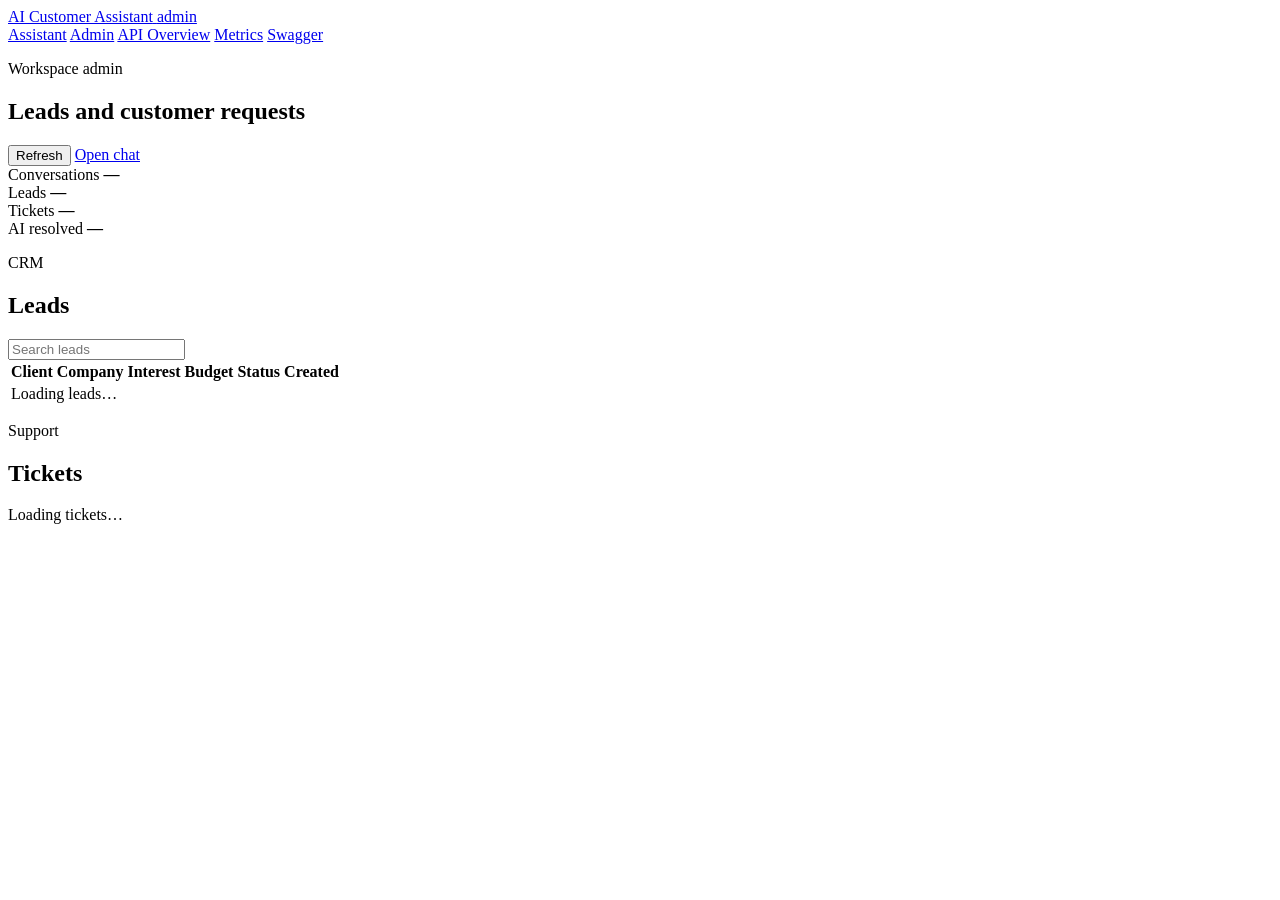
==== app/web/templates/admin.html @ 7f0e7ea6 "Add new style chat and admin dashboard" ====
<!DOCTYPE html>
<html lang="en">
<head>
  <meta charset="UTF-8">
  <meta name="viewport" content="width=device-width, initial-scale=1.0">
  <title>AI Customer Assistant — Admin</title>
  <link rel="stylesheet" href="/static/styles.css?v=9">
</head>
<body>
  <header class="app-header">
    <a class="brand" href="/">
      <span class="logo-dot" aria-hidden="true"></span>
      <span class="brand-name" id="brand-name">AI Customer Assistant</span>
      <span class="brand-status">admin</span>
    </a>
    <nav class="app-nav">
      <a href="/demo">Assistant</a>
      <a href="/admin" class="active">Admin</a>
      <a href="/api-overview">API Overview</a>
      <a href="/metrics">Metrics</a>
      <a href="/docs">Swagger</a>
    </nav>
  </header>

  <main class="admin-main">
    <section class="admin-head">
      <div>
        <p class="section-title">Workspace admin</p>
        <h1>Leads and customer requests</h1>
      </div>
      <div class="admin-actions">
        <button id="admin-refresh" class="btn btn-primary" type="button">Refresh</button>
        <a class="btn" href="/demo">Open chat</a>
      </div>
    </section>

    <section class="admin-kpis" aria-label="Admin metrics">
      <article class="admin-kpi">
        <span>Conversations</span>
        <b id="admin-conversations">—</b>
      </article>
      <article class="admin-kpi">
        <span>Leads</span>
        <b id="admin-leads">—</b>
      </article>
      <article class="admin-kpi">
        <span>Tickets</span>
        <b id="admin-tickets">—</b>
      </article>
      <article class="admin-kpi">
        <span>AI resolved</span>
        <b id="admin-resolved">—</b>
      </article>
    </section>

    <section class="admin-grid">
      <div class="admin-panel leads-panel">
        <div class="admin-panel-head">
          <div>
            <p class="section-title">CRM</p>
            <h2>Leads</h2>
          </div>
          <input id="lead-filter" class="admin-search" type="search" placeholder="Search leads">
        </div>
        <div class="admin-table-wrap">
          <table class="admin-table">
            <thead>
              <tr>
                <th>Client</th>
                <th>Company</th>
                <th>Interest</th>
                <th>Budget</th>
                <th>Status</th>
                <th>Created</th>
              </tr>
            </thead>
            <tbody id="leads-body">
              <tr><td colspan="6" class="admin-empty">Loading leads…</td></tr>
            </tbody>
          </table>
        </div>
      </div>

      <aside class="admin-panel side-panel">
        <div class="admin-panel-head">
          <div>
            <p class="section-title">Support</p>
            <h2>Tickets</h2>
          </div>
        </div>
        <div id="tickets-list" class="ticket-list">
          <div class="admin-empty">Loading tickets…</div>
        </div>
      </aside>
    </section>
  </main>

  <script src="/static/admin.js?v=1" defer></script>
</body>
</html>
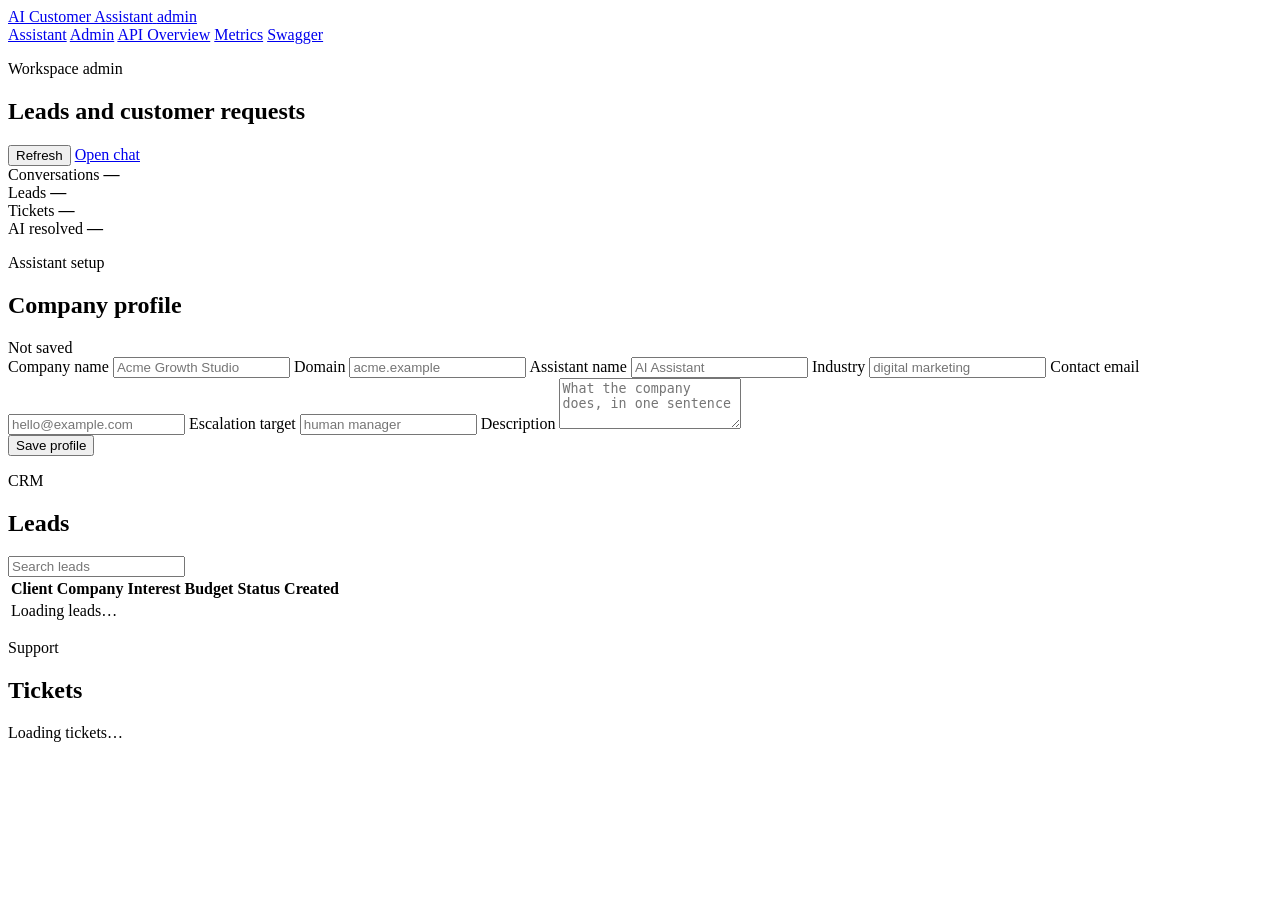
==== commit b15d157f: "Add editable company profile to admin panel" ====
--- a/app/web/templates/admin.html
+++ b/app/web/templates/admin.html
@@ -4,7 +4,7 @@
   <meta charset="UTF-8">
   <meta name="viewport" content="width=device-width, initial-scale=1.0">
   <title>AI Customer Assistant — Admin</title>
-  <link rel="stylesheet" href="/static/styles.css?v=9">
+  <link rel="stylesheet" href="/static/styles.css?v=10">
 </head>
 <body>
   <header class="app-header">
@@ -53,6 +53,49 @@
       </article>
     </section>
 
+    <section class="admin-panel company-settings">
+      <div class="admin-panel-head">
+        <div>
+          <p class="section-title">Assistant setup</p>
+          <h2>Company profile</h2>
+        </div>
+        <span id="company-save-status" class="save-status">Not saved</span>
+      </div>
+      <form id="company-form" class="company-form">
+        <label>
+          <span>Company name</span>
+          <input name="company_name" type="text" placeholder="Acme Growth Studio">
+        </label>
+        <label>
+          <span>Domain</span>
+          <input name="company_domain" type="text" placeholder="acme.example">
+        </label>
+        <label>
+          <span>Assistant name</span>
+          <input name="assistant_name" type="text" placeholder="AI Assistant">
+        </label>
+        <label>
+          <span>Industry</span>
+          <input name="business_industry" type="text" placeholder="digital marketing">
+        </label>
+        <label>
+          <span>Contact email</span>
+          <input name="company_contact_email" type="email" placeholder="hello@example.com">
+        </label>
+        <label>
+          <span>Escalation target</span>
+          <input name="escalation_target" type="text" placeholder="human manager">
+        </label>
+        <label class="wide">
+          <span>Description</span>
+          <textarea name="company_description" rows="3" placeholder="What the company does, in one sentence"></textarea>
+        </label>
+        <div class="company-form-actions">
+          <button id="company-save" class="btn btn-primary" type="submit">Save profile</button>
+        </div>
+      </form>
+    </section>
+
     <section class="admin-grid">
       <div class="admin-panel leads-panel">
         <div class="admin-panel-head">
@@ -95,6 +138,6 @@
     </section>
   </main>
 
-  <script src="/static/admin.js?v=1" defer></script>
+  <script src="/static/admin.js?v=2" defer></script>
 </body>
 </html>
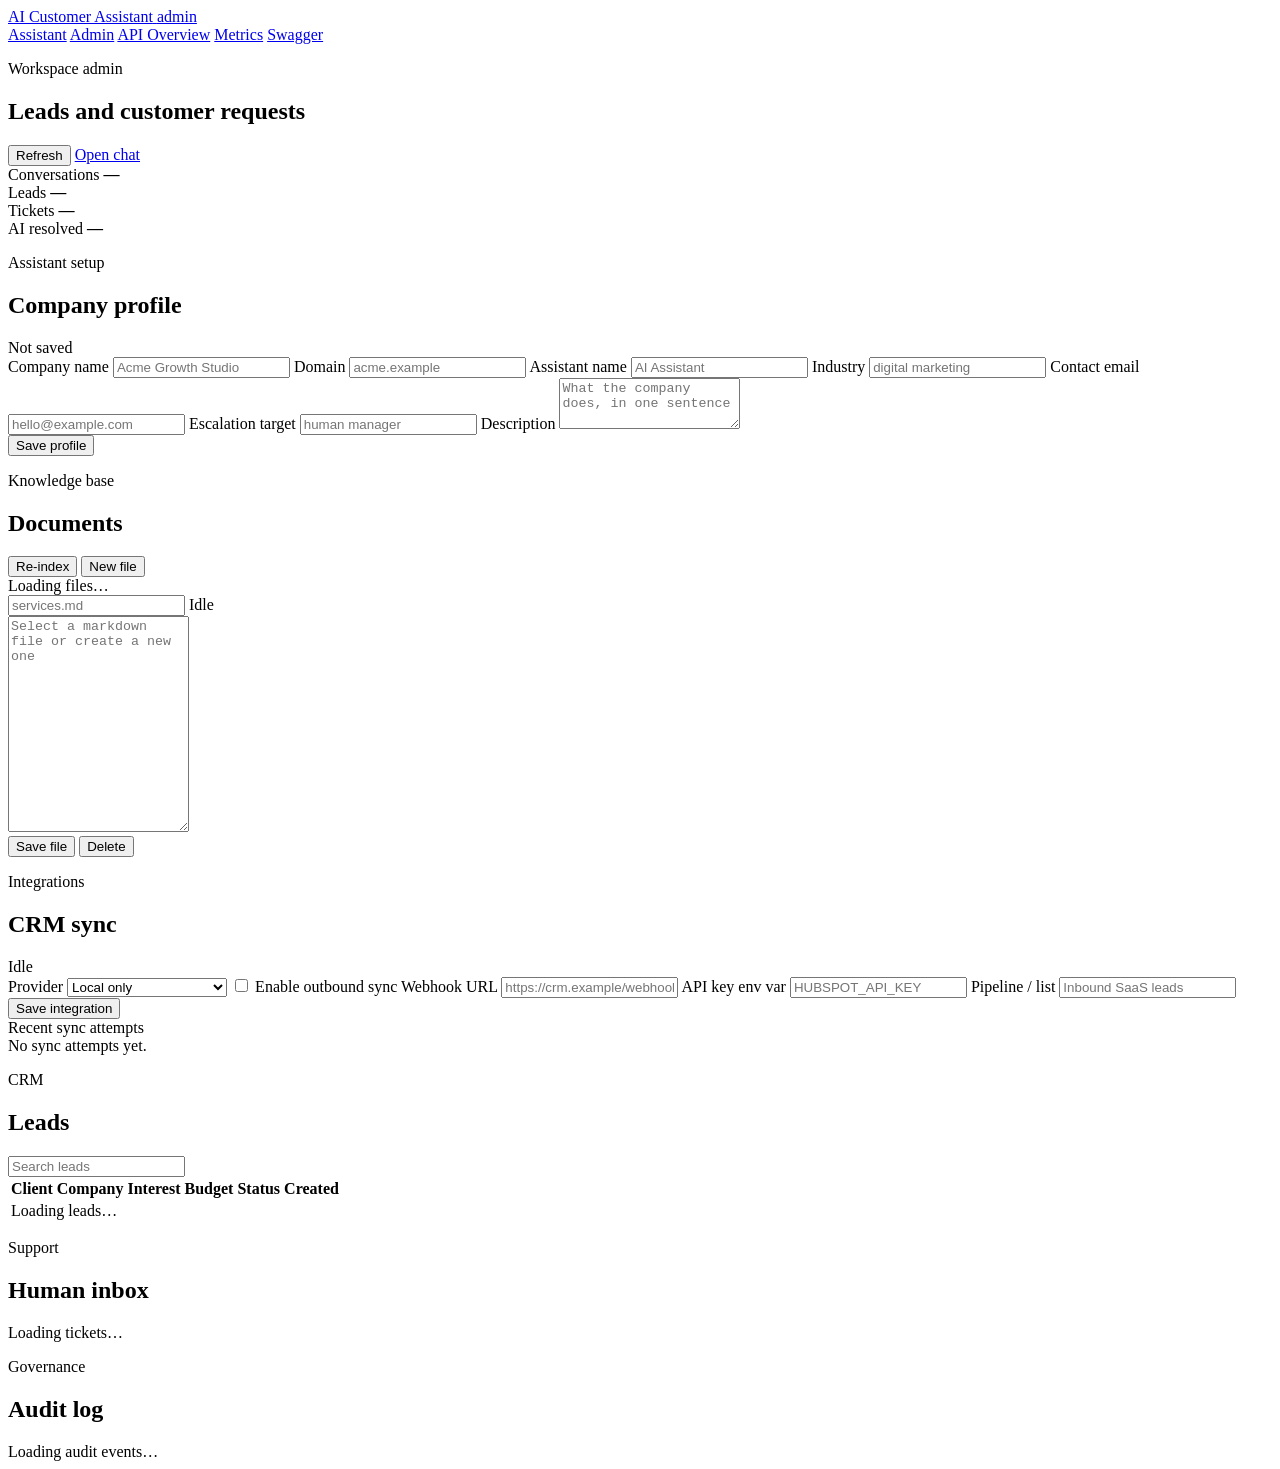
==== commit a94d83f6: "Add admin ops, CRM sync, audit log, and production deploy" ====
--- a/app/web/templates/admin.html
+++ b/app/web/templates/admin.html
@@ -4,7 +4,7 @@
   <meta charset="UTF-8">
   <meta name="viewport" content="width=device-width, initial-scale=1.0">
   <title>AI Customer Assistant — Admin</title>
-  <link rel="stylesheet" href="/static/styles.css?v=10">
+  <link rel="stylesheet" href="/static/styles.css?v=11">
 </head>
 <body>
   <header class="app-header">
@@ -96,6 +96,82 @@
       </form>
     </section>
 
+    <section class="ops-grid">
+      <div class="admin-panel kb-panel">
+        <div class="admin-panel-head">
+          <div>
+            <p class="section-title">Knowledge base</p>
+            <h2>Documents</h2>
+          </div>
+          <div class="admin-actions compact">
+            <button id="kb-reindex" class="btn btn-primary" type="button">Re-index</button>
+            <button id="kb-new" class="btn" type="button">New file</button>
+          </div>
+        </div>
+        <div class="kb-layout">
+          <div id="kb-file-list" class="kb-file-list">
+            <div class="admin-empty">Loading files…</div>
+          </div>
+          <form id="kb-form" class="kb-editor">
+            <div class="kb-editor-head">
+              <input id="kb-file-name" type="text" placeholder="services.md">
+              <span id="kb-status" class="save-status">Idle</span>
+            </div>
+            <textarea id="kb-content" rows="14" placeholder="Select a markdown file or create a new one"></textarea>
+            <div class="admin-actions">
+              <button id="kb-save" class="btn btn-primary" type="submit">Save file</button>
+              <button id="kb-delete" class="btn" type="button">Delete</button>
+            </div>
+          </form>
+        </div>
+      </div>
+
+      <aside class="admin-panel crm-panel">
+        <div class="admin-panel-head">
+          <div>
+            <p class="section-title">Integrations</p>
+            <h2>CRM sync</h2>
+          </div>
+          <span id="crm-save-status" class="save-status">Idle</span>
+        </div>
+        <form id="crm-form" class="crm-form">
+          <label>
+            <span>Provider</span>
+            <select name="provider">
+              <option value="local">Local only</option>
+              <option value="webhook">Webhook</option>
+              <option value="hubspot">HubSpot adapter</option>
+              <option value="pipedrive">Pipedrive adapter</option>
+              <option value="google_sheets">Google Sheets adapter</option>
+            </select>
+          </label>
+          <label class="check-row">
+            <input name="enabled" type="checkbox">
+            <span>Enable outbound sync</span>
+          </label>
+          <label>
+            <span>Webhook URL</span>
+            <input name="webhook_url" type="url" placeholder="https://crm.example/webhook">
+          </label>
+          <label>
+            <span>API key env var</span>
+            <input name="api_key_env" type="text" placeholder="HUBSPOT_API_KEY">
+          </label>
+          <label>
+            <span>Pipeline / list</span>
+            <input name="pipeline_name" type="text" placeholder="Inbound SaaS leads">
+          </label>
+          <button id="crm-save" class="btn btn-primary" type="submit">Save integration</button>
+        </form>
+        <div class="dispatch-list-wrap">
+          <div class="section-title">Recent sync attempts</div>
+          <div id="dispatch-list" class="dispatch-list">
+            <div class="admin-empty">No sync attempts yet.</div>
+          </div>
+        </div>
+      </aside>
+    </section>
+
     <section class="admin-grid">
       <div class="admin-panel leads-panel">
         <div class="admin-panel-head">
@@ -128,7 +204,7 @@
         <div class="admin-panel-head">
           <div>
             <p class="section-title">Support</p>
-            <h2>Tickets</h2>
+            <h2>Human inbox</h2>
           </div>
         </div>
         <div id="tickets-list" class="ticket-list">
@@ -136,8 +212,20 @@
         </div>
       </aside>
     </section>
+
+    <section class="admin-panel audit-panel">
+      <div class="admin-panel-head">
+        <div>
+          <p class="section-title">Governance</p>
+          <h2>Audit log</h2>
+        </div>
+      </div>
+      <div id="audit-list" class="audit-list">
+        <div class="admin-empty">Loading audit events…</div>
+      </div>
+    </section>
   </main>
 
-  <script src="/static/admin.js?v=2" defer></script>
+  <script src="/static/admin.js?v=3" defer></script>
 </body>
 </html>
